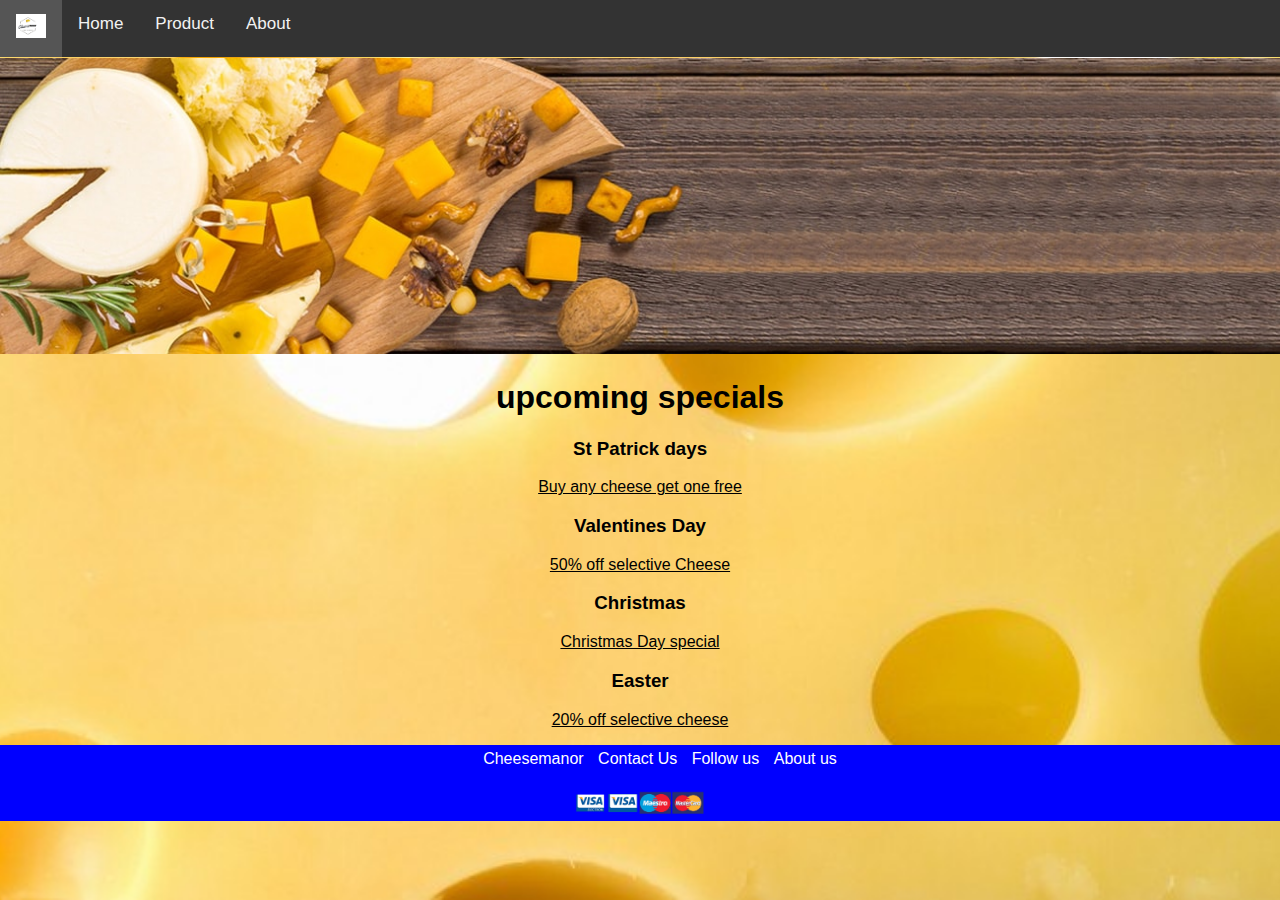
==== index.html @ 9cf9b1a0 "commit" ====
<!DOCTYPE html>
<html>
<head>
<meta name="viewport" content="width=device-width, initial-scale=1">
<link rel="stylesheet" type="text/css" href="css/style.css">
</head>
<body id="back">

<nav class="topnav" id="myTopnav">
  <a href="index.html" ><img src="img/Cheese.jpeg" id="topid"></a>
  <a href="index.html"  >Home</a>
<a href="information.html">Product</a>
<a href="about.html">About</a>
</nav>

<img src="img/CheeseHP.jpeg" style="margin-top: 1px; width: 100%;">

<h1 style="text-align: center;">upcoming specials </h1>



  <h3 id="up">St Patrick days</h3>
  <p id="up"><a href="#" class="idx">Buy any cheese get one free</a></p>
  <h3 id="up">Valentines Day</h3>
   <p id="up"><a href="#" class="idx">50% off selective Cheese</a></p>
    <h3 id="up">Christmas</h3>
   <p id="up"><a href="#" class="idx">Christmas Day special</a></p>


   <h3 id="up">Easter</h3>
   <p id="up"><a href="#" class="idx">20% off selective cheese</a></p>
   

<footer class="footer">
  <ul>
    <li> Cheesemanor</li>
    <li ><a href="mailto:tayostephens@protonmail.com" id="fcolor">Contact Us</a></li>
    <li>Follow us</li>
    <li>About us</li>
    
  </ul>
 <img src="img/payy.png" alt="we accept" id="accept" >
</footer>


</body>
</html>
---- css/style.css ----
body {margin:0;font-family:Arial}

#back{
  min-height: 93%;
   background: #fff url(../img/background.jpg) no-repeat center center fixed;
   background-size: cover;
   position: relative;
}



.topnav {
  overflow: hidden;
  background-color: #333;
}

.topnav a {
  float: left;
  display: block;
  color: #f2f2f2;
  text-align: center;
  padding: 14px 16px;
  text-decoration: none;
  font-size: 17px;
}

.active {
  background-color: #04AA6D;
  color: white;
}
.activee {
  background-color: #FF0000;
  color: white;
}

.topnav .icon {
  display: none;
}
.topnav a:hover, .dropdown:hover .dropbtn {
  background-color: #555;
  color: white;
}
.footer {
   position: relative;
   left: 0;
   bottom: 0;
   width: 100%;
   height: 10%;
   background-color: blue;
   color: white;
   text-align: center;
}

.fixed {
  position: fixed;
  left: 0;
  bottom: 0;
  width: 100%;
 
  background-color: blue;
  color: white;
  text-align: center;
}


.dropdown {
  float: left;
  overflow: hidden;
}

.dropdown .dropbtn {
  font-size: 17px;    
  border: none;
  outline: none;
  color: white;
  padding: 14px 16px;
  background-color: inherit;
  font-family: inherit;
  margin: 0;
}

.dropdown-content {
  display: none;
  position: absolute;
  background-color: #f9f9f9;
  min-width: 160px;
  box-shadow: 0px 8px 16px 0px rgba(0,0,0,0.2);
  z-index: 1;
}

.dropdown-content a {
  float: none;
  color: black;
  padding: 12px 16px;
  text-decoration: none;
  display: block;
  text-align: left;
}

.topnav a:hover, .dropdown:hover .dropbtn {
  background-color: #555;
  color: white;
}

.dropdown-content a:hover {
  background-color: #ddd;
  color: black;
}

.dropdown:hover .dropdown-content {
  display: block;
}


.footer ul li{
  flex-flow: nowrap;
  display: inline-block;
  justify-content: center;
  list-style-type: none;
  margin: 5px;
}
.fixed ul li{
  flex-flow: nowrap;
  display: inline-block;
  justify-content: center;
  list-style-type: none;
  margin: 5px;
}

 #logohead{
  margin-top: 1px; 
  width: 100%;
}

#up{
 text-align: center;
}

.centerimg {
  display: block;
  margin-left: auto;
  margin-right: auto;
  width: 10%;
}

.centerimg2 {
  display: block;
  margin-left: auto;
  margin-right: auto;
  width: 200px;
   height: 200px;
}


.column {
    display: block;
    margin-left: auto;
    margin-right: auto;
    width: 10%;
    padding: 5px;
  
  }
  .row {
    display: flex;
  }

  #roow{
    width: 200px;
    height: 200px;
  }
  .idx{
    color: black;
  }

  #topid{
   width:30px;
  }

  .mar{
    margin: 5% 10%;
  }

  #accept{
   width: 10%;
  }

  .grid-container {
  display: grid;
  grid-template-columns: auto auto auto auto;
  gap: 10px;
  
  padding: 10px;
}

.grid-container > div {

  text-align: center;
  padding: 20px 0;
 
}

#fcolor {
  color: white;
  text-decoration: none;
}
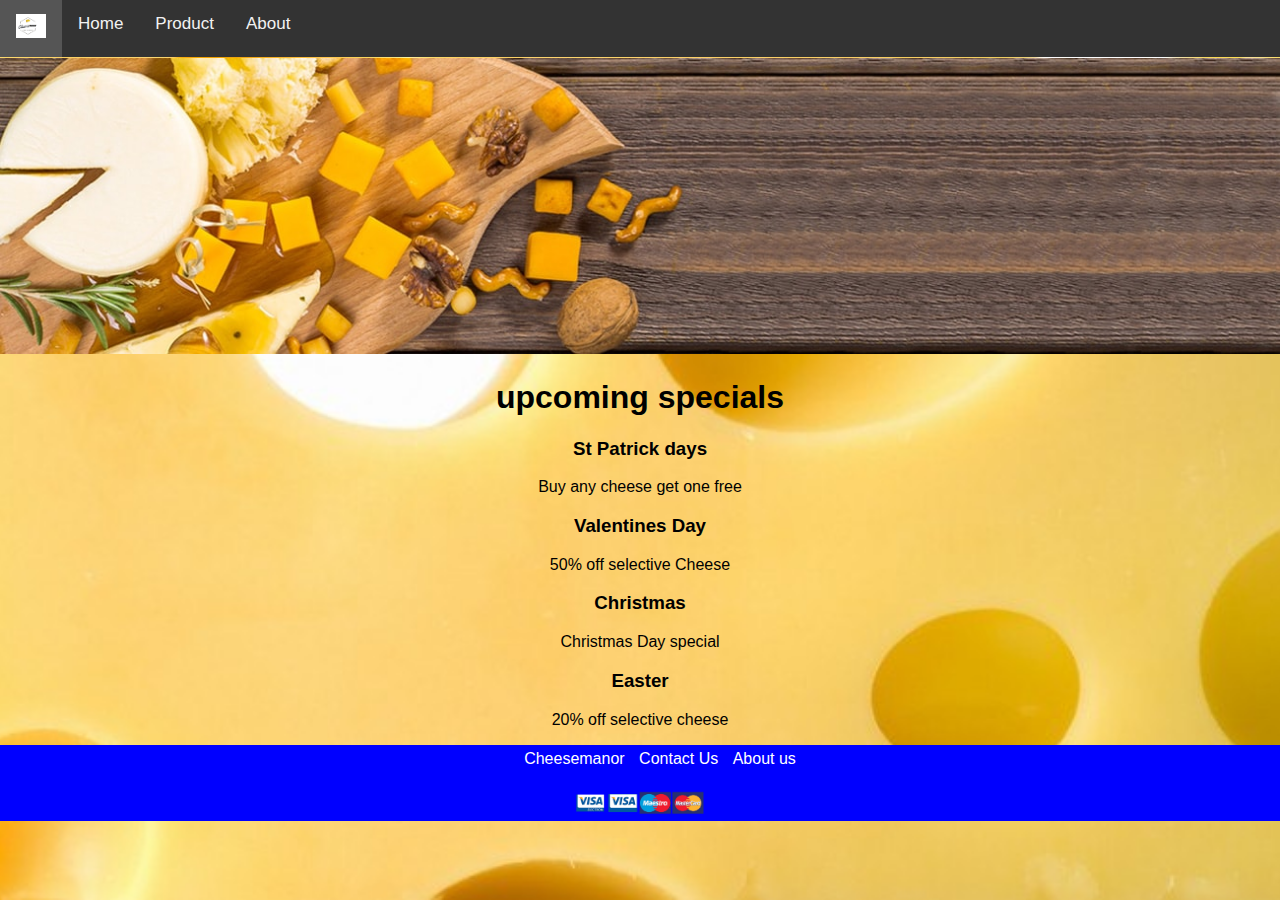
==== commit a8625dba: "Update index.html" ====
--- a/index.html
+++ b/index.html
@@ -7,7 +7,7 @@
 <body id="back">
 
 <nav class="topnav" id="myTopnav">
-  <a href="index.html" ><img src="img/Cheese.jpeg" id="topid"></a>
+  <a href="index.html" ><img src="img/Cheese.jpeg" alt="cheese home" id="topid"></a>
   <a href="index.html"  >Home</a>
 <a href="information.html">Product</a>
 <a href="about.html">About</a>
@@ -20,23 +20,29 @@
 
 
   <h3 id="up">St Patrick days</h3>
-  <p id="up"><a href="#" class="idx">Buy any cheese get one free</a></p>
+  <p id="up">Buy any cheese get one free</p>
+
   <h3 id="up">Valentines Day</h3>
-   <p id="up"><a href="#" class="idx">50% off selective Cheese</a></p>
+   <div id="up">
+    <p  class="idx">50% off selective Cheese</p>
+  </div>
     <h3 id="up">Christmas</h3>
-   <p id="up"><a href="#" class="idx">Christmas Day special</a></p>
+   <div id="up">
+    <p  class="idx">Christmas Day special</p>
+  </div>
 
 
    <h3 id="up">Easter</h3>
-   <p id="up"><a href="#" class="idx">20% off selective cheese</a></p>
+   <div id="up">
+    <p class="idx">20% off selective cheese</p>
+  </div>
    
 
 <footer class="footer">
   <ul>
-    <li> Cheesemanor</li>
+    <li><a href="index.html" id="fcolor"> Cheesemanor </a></li>
     <li ><a href="mailto:tayostephens@protonmail.com" id="fcolor">Contact Us</a></li>
-    <li>Follow us</li>
-    <li>About us</li>
+    <li><a href="about.html" id="fcolor"> About us</a></li>
     
   </ul>
  <img src="img/payy.png" alt="we accept" id="accept" >
